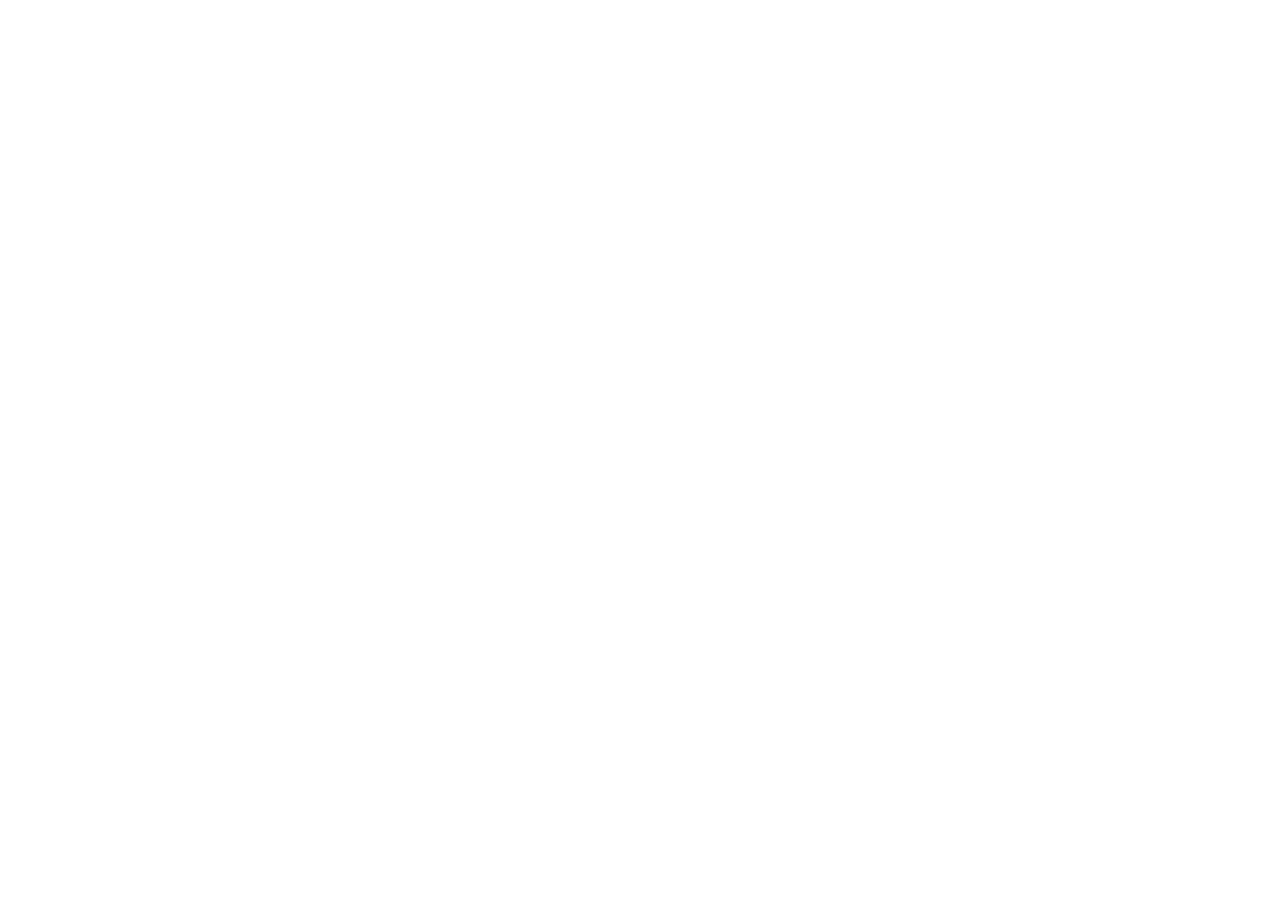
==== index.html @ c955cf25 "initial commit" ====
<!DOCTYPE html>
<html lang="en">
<head>
    <meta charset="UTF-8">
    <meta name="viewport" content="width=device-width, initial-scale=1.0">
    <link rel="stylesheet" href="style.css">
    <title>Document</title>
</head>
<body>
    

    <link rel="text/javascript" href="javascript.js">
</body>
</html>
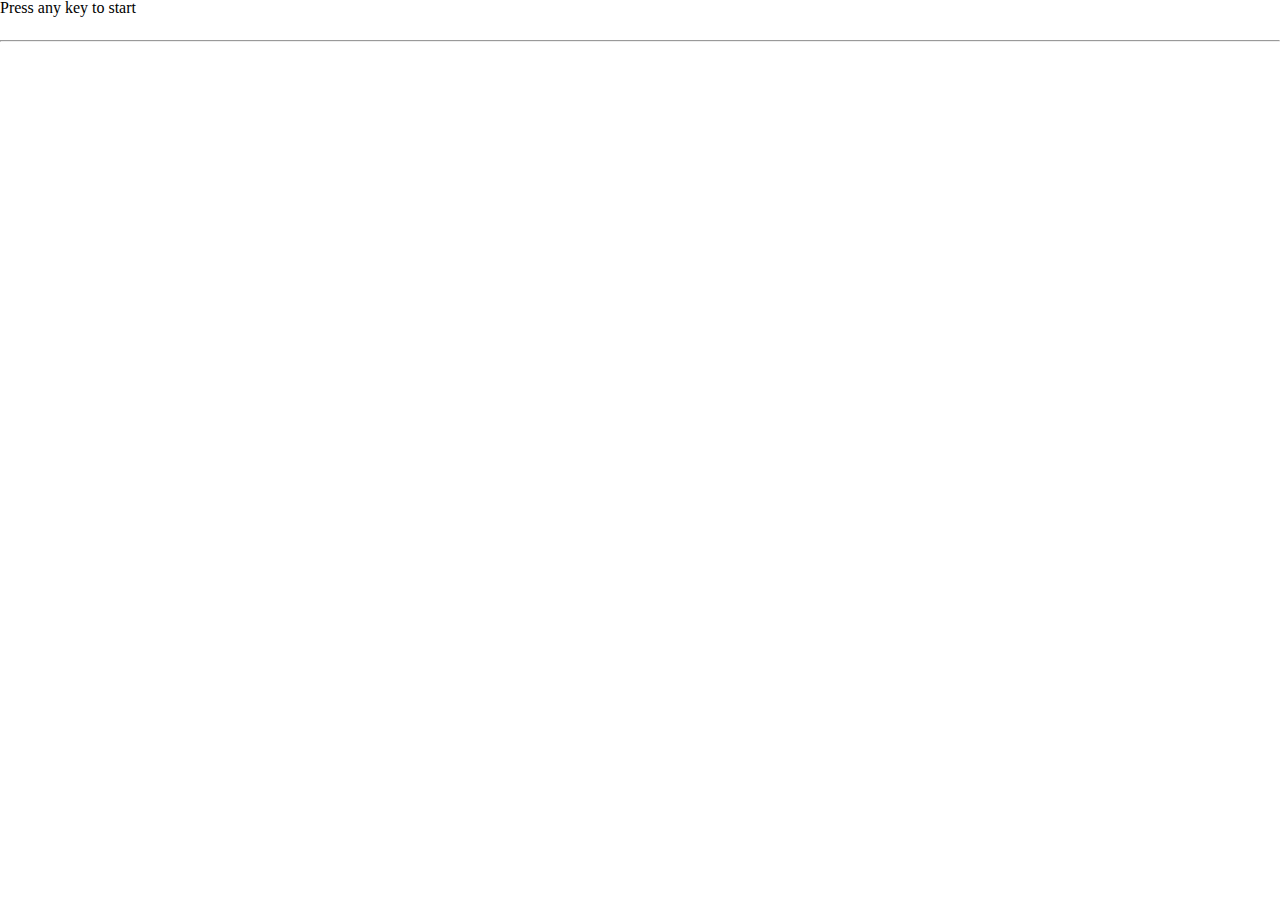
==== commit 17ee6084: "made function to fill in correct guesses" ====
--- a/index.html
+++ b/index.html
@@ -3,12 +3,17 @@
 <head>
     <meta charset="UTF-8">
     <meta name="viewport" content="width=device-width, initial-scale=1.0">
-    <link rel="stylesheet" href="style.css">
+    <link rel="stylesheet" href="assets/css/reset.css">
+    <link rel="stylesheet" href="assets/css/style.css">
     <title>Document</title>
 </head>
 <body>
+
+    <div id="blank-answer">Press any key to start</div>
+    <br><hr>
+    <div id="wrong-guess"></div>
     
 
-    <link rel="text/javascript" href="javascript.js">
+    <script src="assets/javascript/game.js"></script>
 </body>
 </html>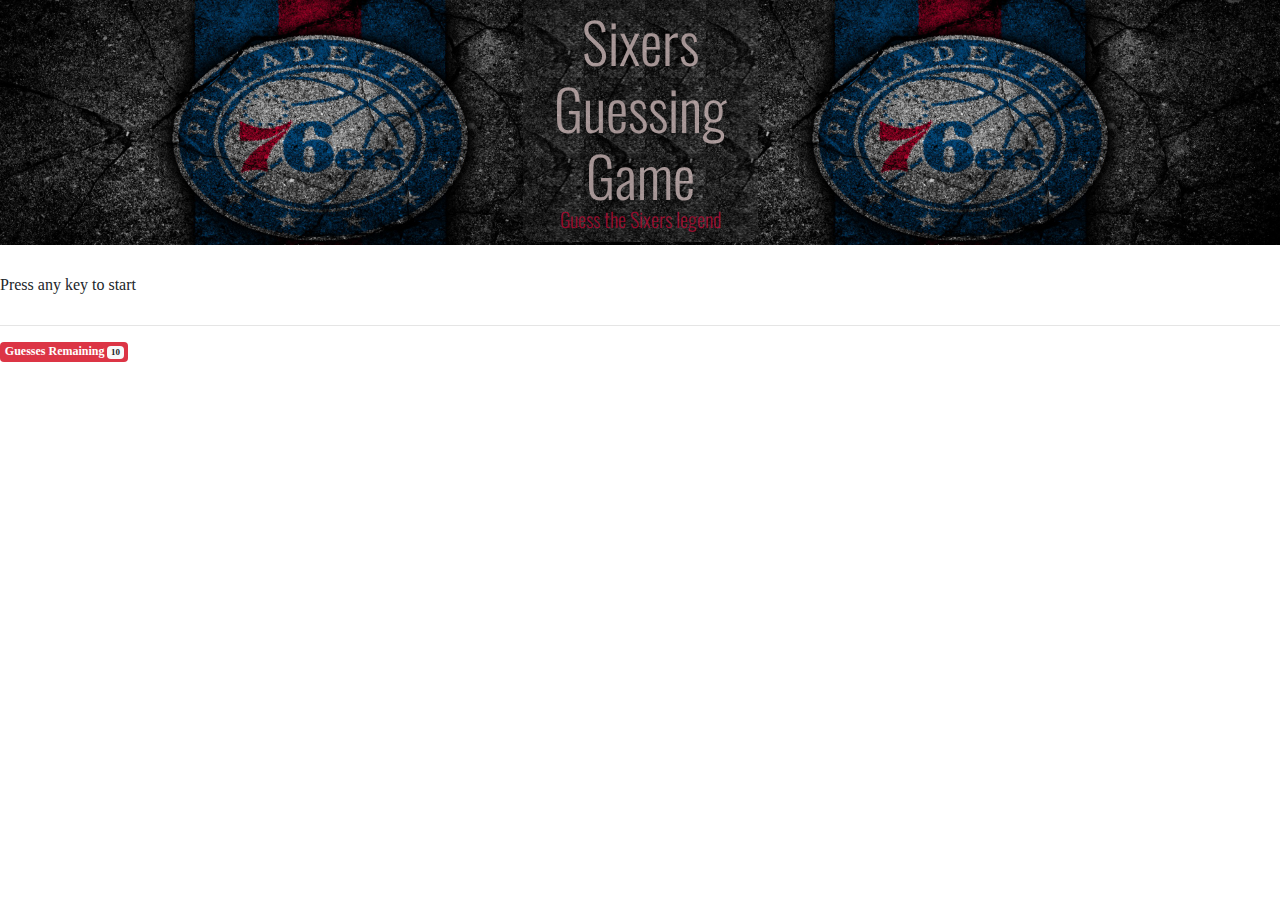
==== commit c25c4de0: "added 'won' alert, added assets for styling, added banner" ====
--- a/index.html
+++ b/index.html
@@ -3,15 +3,31 @@
 <head>
     <meta charset="UTF-8">
     <meta name="viewport" content="width=device-width, initial-scale=1.0">
+    <link rel="stylesheet" href="https://stackpath.bootstrapcdn.com/bootstrap/4.4.1/css/bootstrap.min.css" integrity="sha384-Vkoo8x4CGsO3+Hhxv8T/Q5PaXtkKtu6ug5TOeNV6gBiFeWPGFN9MuhOf23Q9Ifjh" crossorigin="anonymous">
     <link rel="stylesheet" href="assets/css/reset.css">
     <link rel="stylesheet" href="assets/css/style.css">
+    <link href="https://fonts.googleapis.com/css?family=Oswald|PT+Sans&display=swap" rel="stylesheet">
     <title>Document</title>
 </head>
 <body>
+    <div class="jumbotron jumbotron-fluid">
+        <div class="container">
+          <h1 class="display-4">Sixers Guessing Game</h1>
+          <p class="lead">Guess the Sixers legend</p>
+        </div>
+      </div>
 
-    <div id="blank-answer">Press any key to start</div>
-    <br><hr>
-    <div id="wrong-guess"></div>
+      <div class="main-content">
+        <div id="blank-answer">Press any key to start</div>
+        <br><hr>
+        <div id="wrong-guess"></div>
+
+        <div class="game-badges">
+            <span class="badge badge-danger">
+                Guesses Remaining <span class="badge badge-light" id="guesses-left">10</span>
+            </span>
+        </div>
+    </div>
     
 
     <script src="assets/javascript/game.js"></script>
--- a/assets/css/style.css
+++ b/assets/css/style.css
@@ -0,0 +1,32 @@
+body {
+    font-family: font-family: 'PT Sans', sans-serif;
+}
+
+.jumbotron {
+    background-image: url("../images/background2.jpg");
+    /* background-size: 645px 250px; */
+    background-size: 50% 102%;
+    color: white;
+    text-align: center;
+    height: 245px;
+    font-family: 'Oswald', sans-serif;
+}
+
+.container {
+    background-image: url(../images/sub-background2.png);
+    opacity: 0.7;
+    border-radius: 10px;
+    width: 235px;
+    height: 245px;
+    margin-top: -67px;
+    padding: 10px;
+    color: rgb(230, 207, 207);
+}
+
+.lead {
+    color: #d30f40;
+}
+
+.badg-danger {
+    height: 30px;
+}
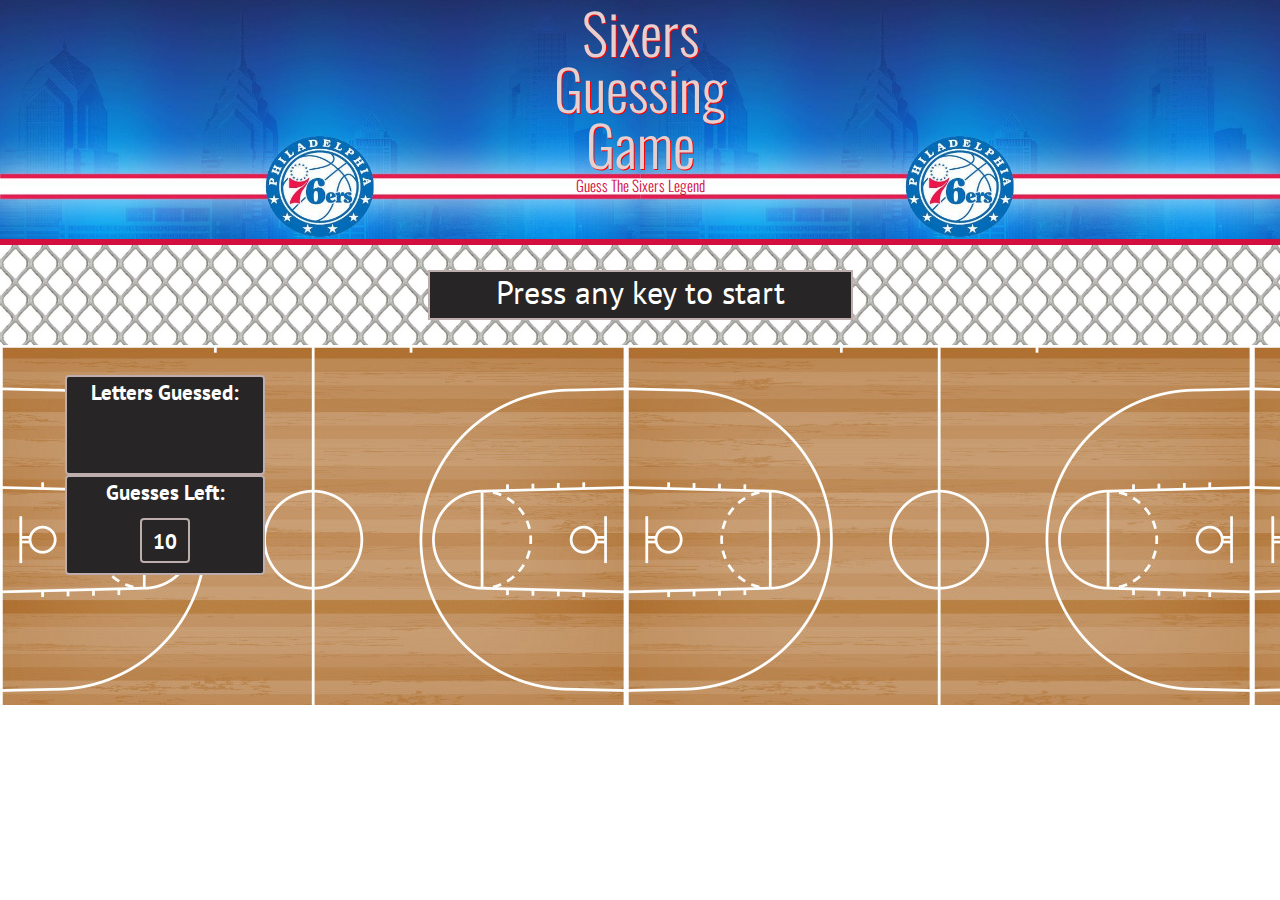
==== commit 06ae53a1: "finished styling and fixed a few bugs in the javascript" ====
--- a/index.html
+++ b/index.html
@@ -6,26 +6,33 @@
     <link rel="stylesheet" href="https://stackpath.bootstrapcdn.com/bootstrap/4.4.1/css/bootstrap.min.css" integrity="sha384-Vkoo8x4CGsO3+Hhxv8T/Q5PaXtkKtu6ug5TOeNV6gBiFeWPGFN9MuhOf23Q9Ifjh" crossorigin="anonymous">
     <link rel="stylesheet" href="assets/css/reset.css">
     <link rel="stylesheet" href="assets/css/style.css">
-    <link href="https://fonts.googleapis.com/css?family=Oswald|PT+Sans&display=swap" rel="stylesheet">
-    <title>Document</title>
+    <link href="https://fonts.googleapis.com/css?family=Oswald|PT+Sans|Press+Start+2P&display=swap" rel="stylesheet"> 
+    <title>Word Guess</title>
 </head>
 <body>
     <div class="jumbotron jumbotron-fluid">
-        <div class="container">
+        <div class="heading">
           <h1 class="display-4">Sixers Guessing Game</h1>
-          <p class="lead">Guess the Sixers legend</p>
+          <p class="lead">Guess The Sixers Legend</p>
         </div>
-      </div>
+    </div>
 
-      <div class="main-content">
-        <div id="blank-answer">Press any key to start</div>
-        <br><hr>
-        <div id="wrong-guess"></div>
+    <div class="answer-section">
+        <p id="blank-answer">Press any key to start</p>
+    </div>
 
-        <div class="game-badges">
-            <span class="badge badge-danger">
-                Guesses Remaining <span class="badge badge-light" id="guesses-left">10</span>
-            </span>
+    <div class="main-content">
+        
+        <div class="lower-content">
+            <div class="game-badges">
+                    <span class="badge badge-primary guesses my-badge">Letters Guessed: <br><br><span id="letters-guessed"></span></span>
+                    <span class="badge badge-danger my-badge" id="remaining">
+                        Guesses Left: <br><span class="badge badge-light" id="guesses-left">10</span>
+                    </span>            
+            </div>
+            <div id="sixer-pics">
+
+            </div>
         </div>
     </div>
     
--- a/assets/css/style.css
+++ b/assets/css/style.css
@@ -1,32 +1,107 @@
 body {
-    font-family: font-family: 'PT Sans', sans-serif;
+    font-family: 'PT Sans', sans-serif;
 }
 
 .jumbotron {
-    background-image: url("../images/background2.jpg");
-    /* background-size: 645px 250px; */
-    background-size: 50% 102%;
+    background-image: url("../images/background.jpg");
+    background-size: 50% 156%;
     color: white;
     text-align: center;
     height: 245px;
     font-family: 'Oswald', sans-serif;
+    border-bottom: 6px solid #d30f40;
+    margin-bottom: 0;
 }
 
-.container {
-    background-image: url(../images/sub-background2.png);
-    opacity: 0.7;
+.heading {
     border-radius: 10px;
     width: 235px;
     height: 245px;
     margin-top: -67px;
     padding: 10px;
     color: rgb(230, 207, 207);
+    margin: auto;
+    margin-top: -70px;
+}
+
+.main-content {
+    background-image: url(../images/court-background.jpg);
+}
+
+.lower-content {
+    display: flex;
+    justify-content: space-between;
+}
+
+.display-4 {
+    line-height: 1;
+    text-shadow: 1px 1px #ff0000;
+}
+
+.game-badges {
+    display: flex;
+    flex-direction: column;
+    width: 10%;
+    width: 575px;
+    height: 360px;
+    font-size: 1.75em;
+    padding-left: 65px;
+    padding-top: 30px;
 }
 
 .lead {
     color: #d30f40;
+    font-weight: 200em;
+    margin-top: 6px;
+    font-size: .95em;
 }
 
-.badg-danger {
-    height: 30px;
+.badge-danger {
+    height: 50px;    
+    vertical-align: center;
 }
+
+.answer-section {
+    display: flex;
+    background-image: url(../images/small-net.png);
+    background-size: 30px;
+    height: 100px;
+    text-align: center;
+}
+
+#guesses-left {
+    padding: .5em .4em;
+    background-color: #272525;
+    border: 2px solid #bdadad;
+    margin-top: 15px;
+    width: 50px;
+    height: 40px;
+    font-size: 1em;
+    color: white;
+    padding-bottom: 30px;
+}
+
+#blank-answer {    
+    text-align: center;
+    font-size: 2em;
+    background-color: #272525;
+    border: 2px solid #bdadad;
+    width: 425px;
+    margin: auto;
+    height: 50px;
+    color: white;
+    padding-top: 4px;
+}   
+
+.my-badge {
+    background-color: #272525;
+    border: 2px solid #bdadad;
+    height: 100px;
+    width: 200px;
+}
+
+#sixer-pics {
+    margin-right: 135px;
+    padding-top: 3px;
+}
+
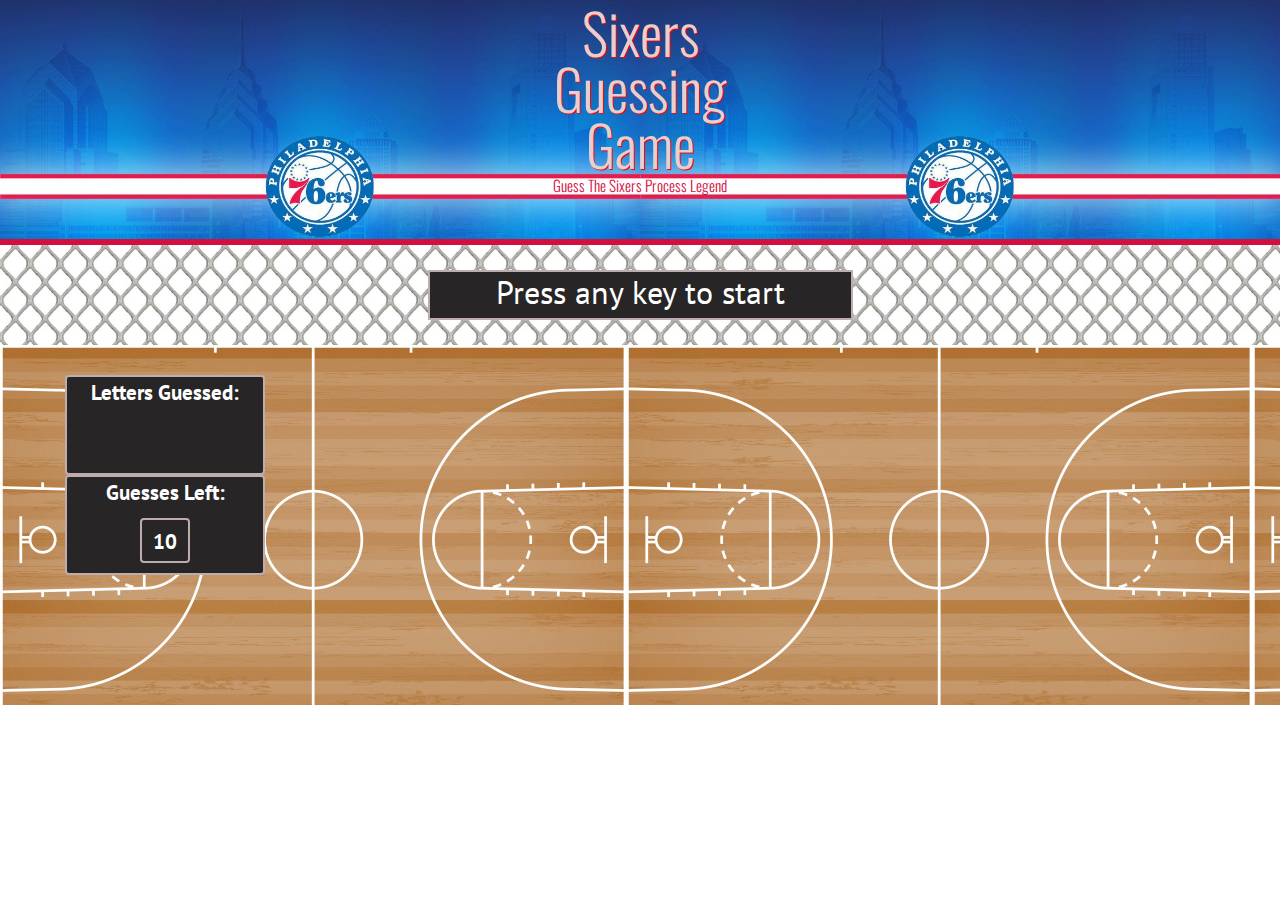
==== commit 9356cd2e: "added more values in answers" ====
--- a/index.html
+++ b/index.html
@@ -13,7 +13,7 @@
     <div class="jumbotron jumbotron-fluid">
         <div class="heading">
           <h1 class="display-4">Sixers Guessing Game</h1>
-          <p class="lead">Guess The Sixers Legend</p>
+          <p class="lead">Guess The Sixers Process Legend</p>
         </div>
     </div>
 
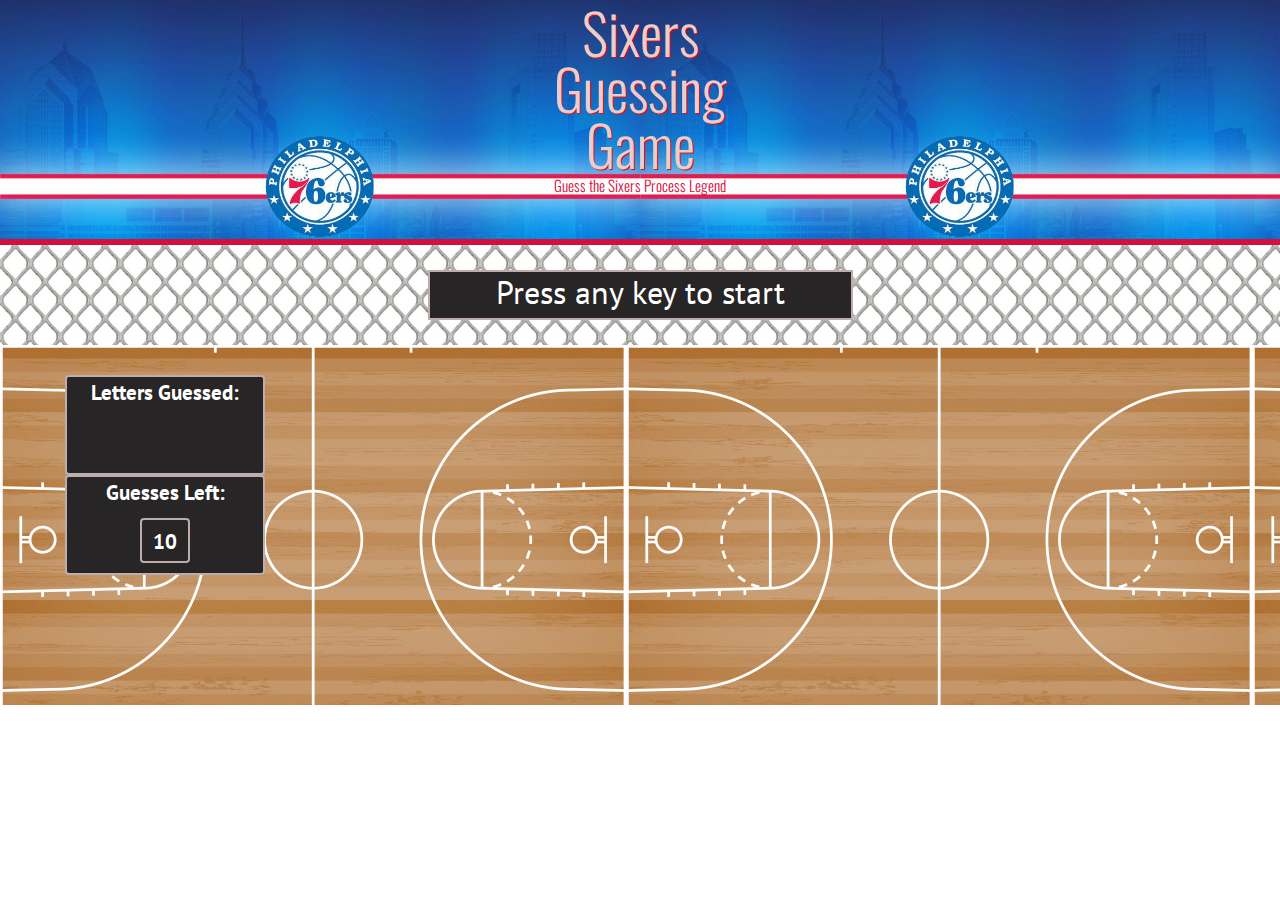
==== commit 080203db: "added responsive layout for 640px screen" ====
--- a/index.html
+++ b/index.html
@@ -13,7 +13,7 @@
     <div class="jumbotron jumbotron-fluid">
         <div class="heading">
           <h1 class="display-4">Sixers Guessing Game</h1>
-          <p class="lead">Guess The Sixers Process Legend</p>
+          <p class="lead">Guess the Sixers Process Legend</p>
         </div>
     </div>
 
--- a/assets/css/style.css
+++ b/assets/css/style.css
@@ -105,3 +105,29 @@
     padding-top: 3px;
 }
 
+@media screen and (max-width: 640px) {
+    .heading {
+        margin-top: -40px;
+    }
+
+    .jumbotron {
+        background-size: 50% 110%;      
+    }
+
+    .display-4 {
+        font-size: 2.43em;
+    }
+
+    .lead {
+        font-size: .72em;
+    }
+
+    .lower-content {
+        flex-direction: column;
+    }
+
+    .image {
+        width: 150%;
+        height:150%;
+    }
+}
